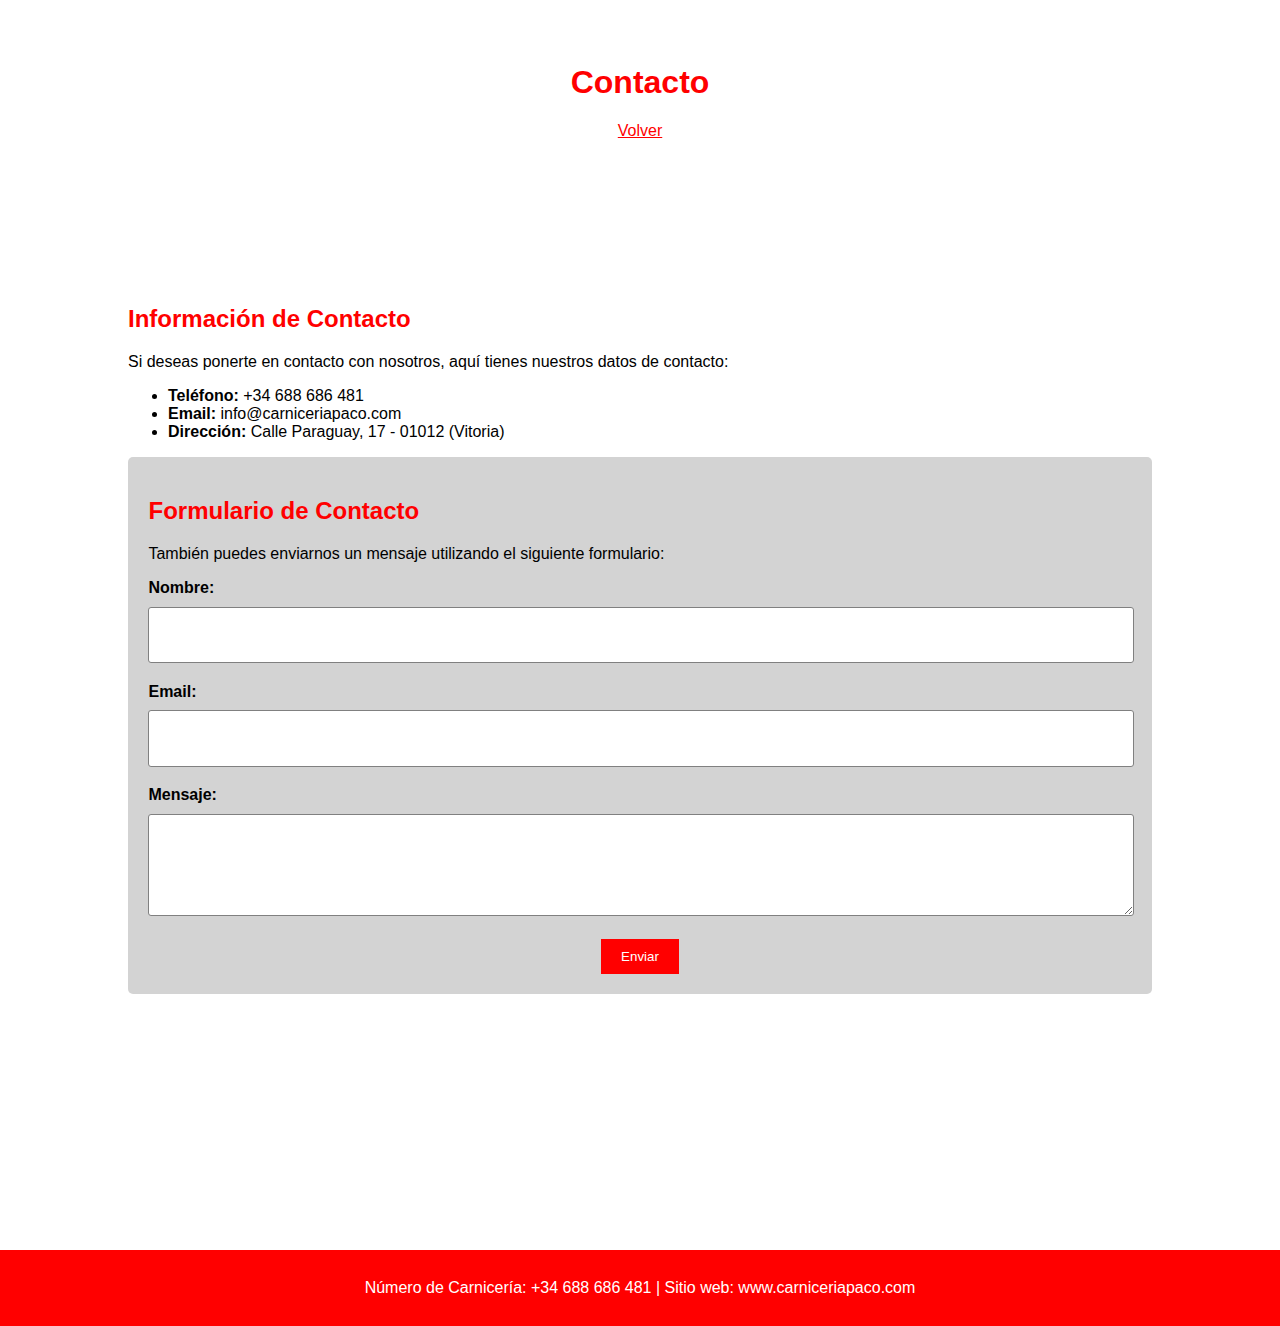
==== contacto.html @ 1e9692d1 "Add files via upload" ====
<!DOCTYPE html>
<html lang="es">

<head>
    <meta charset="utf-8">
    <link rel="stylesheet" href="styles.css" />
    <title>Contacto - Carnicería Paco</title>
</head>

<body>
    <header>
        <h1>Contacto</h1>
        <p>
            <a href="index.html">Volver</a>
        </p>
    </header>

    <div class="content">
        <section id="informacion-contacto">
            <h2>Información de Contacto</h2>
            <p>
                Si deseas ponerte en contacto con nosotros, aquí tienes nuestros datos de contacto:
            </p>
            <ul>
                <li><strong>Teléfono:</strong> +34 688 686 481</li>
                <li><strong>Email:</strong> info@carniceriapaco.com</li>
                <li><strong>Dirección:</strong> Calle Paraguay, 17 - 01012 (Vitoria)</li>
            </ul>
        </section>

        <section id="formulario-contacto">
            <h2>Formulario de Contacto</h2>
            <p>
                También puedes enviarnos un mensaje utilizando el siguiente formulario:
            </p>
            <form action="index.html" method="post">
                <label for="nombre">Nombre:</label>
                <input type="text" id="nombre" name="nombre" required><br>

                <label for="email">Email:</label>
                <input type="email" id="email" name="email" required><br>

                <label for="mensaje">Mensaje:</label>
                <textarea id="mensaje" name="mensaje" rows="4" required></textarea><br>

                <button type="submit">Enviar</button>
            </form>
        </section>
    </div>

    <footer>
        <p>Número de Carnicería: +34 688 686 481 | Sitio web: www.carniceriapaco.com</p>
    </footer>
</body>

</html>
---- styles.css ----
body {
    font-family: Verdana, Tahoma, sans-serif;
    background-color: white;
    margin: 0;
    padding: 0;
    text-align: center;
    margin-top: 5%;
}

h1 {
    text-align: center;
    color: red;
    margin-top: 2%;
}

h2 {
    color: red;
    margin-top: 2%;
}

a {
    color: red;
}

.content {
    max-width: 80%;
    margin: 0 auto;
    padding: 10%;   
    text-align: left;
}

hr {
    border: 1px solid lightblue;
}

.form-container {
    max-width: 50%;
    margin: 0 auto;
    padding: 2%;
    background-color: white;
    border: 2px solid lightblue;
}

fieldset {
    border: 1px solid lightblue;
    padding: 2%;
    margin-bottom: 2%;
    text-align: left;
}

label {
    display: block;
    margin-bottom: 1%;
    font-weight: bold;
}

input[type="text"] {
    width: 98%;
    padding: 1%;
    margin-bottom: 1%;
    border: 1px solid gray;
}

table {
    border: 2px solid gray;
    width: 100%;
    border-collapse: collapse;
    margin-bottom: 10%;
}

td {
    padding: 10px;
    border: 1px solid gray;
}

button[type="submit"] {
    display: block;
    margin: 0 auto;
    padding: 1% 2%;
    background-color: red;
    color: white;
    border: none;
    cursor: pointer;
}

button[type="submit"]:hover {
    background-color: darkred;
}


.form-container {
    max-width: 70%; 
    margin: 0 auto;
    padding: 2%;
    background-color: white;
    border: 2px solid lightblue;
}

#formulario-contacto {
    background-color: lightgrey;
    padding: 2%;
    border-radius: 5px;
}

#formulario-contacto input[type="text"],
#formulario-contacto input[type="email"],
#formulario-contacto textarea {
    width: 96%;
    padding: 2%;
    margin-bottom: 2%;
    border: 1px solid gray;
    border-radius: 3px;
}

footer {
    background-color: red;
    color: white;
    text-align: center;
    padding: 1%;
    margin-top: 10%;
}
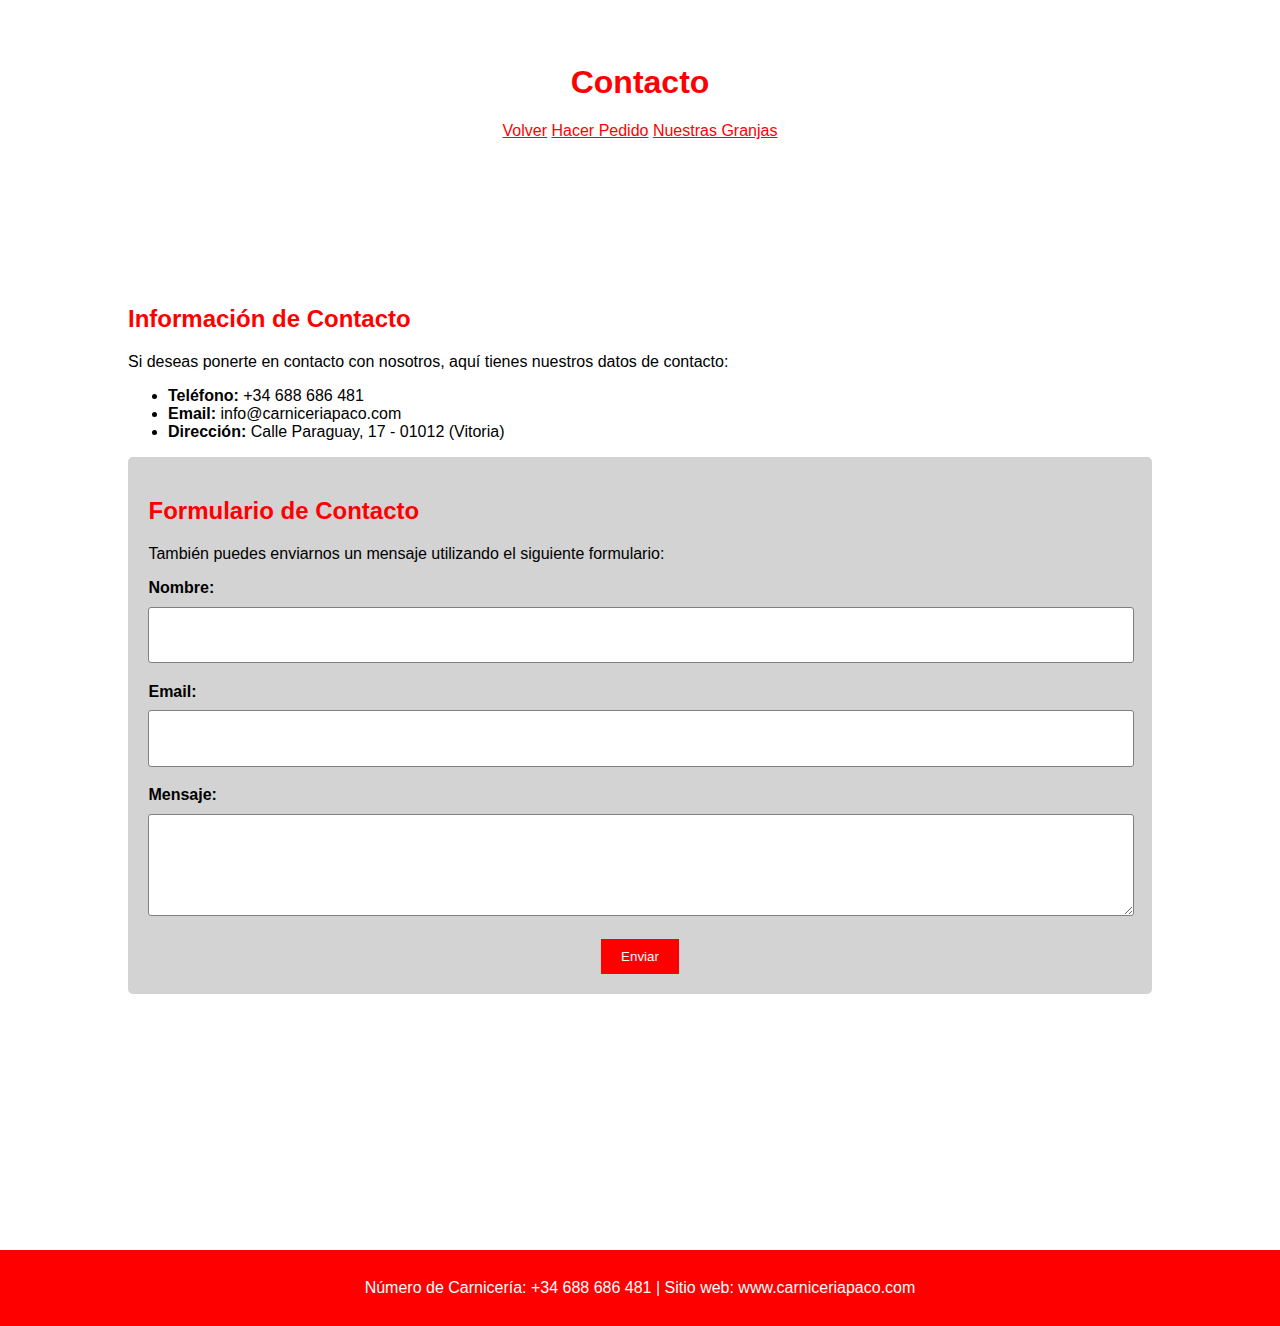
==== commit 0929c7ec: "Update contacto.html" ====
--- a/contacto.html
+++ b/contacto.html
@@ -3,7 +3,7 @@
 
 <head>
     <meta charset="utf-8">
-    <link rel="stylesheet" href="styles.css" />
+    <link rel="stylesheet" href="styles.css">
     <title>Contacto - Carnicería Paco</title>
 </head>
 
@@ -12,6 +12,8 @@
         <h1>Contacto</h1>
         <p>
             <a href="index.html">Volver</a>
+            <a href="pedido.html">Hacer Pedido</a>
+            <a href="granjas.html">Nuestras Granjas</a>
         </p>
     </header>
 
@@ -33,7 +35,7 @@
             <p>
                 También puedes enviarnos un mensaje utilizando el siguiente formulario:
             </p>
-            <form action="index.html" method="post">
+            <form action="index.html">
                 <label for="nombre">Nombre:</label>
                 <input type="text" id="nombre" name="nombre" required><br>
 
